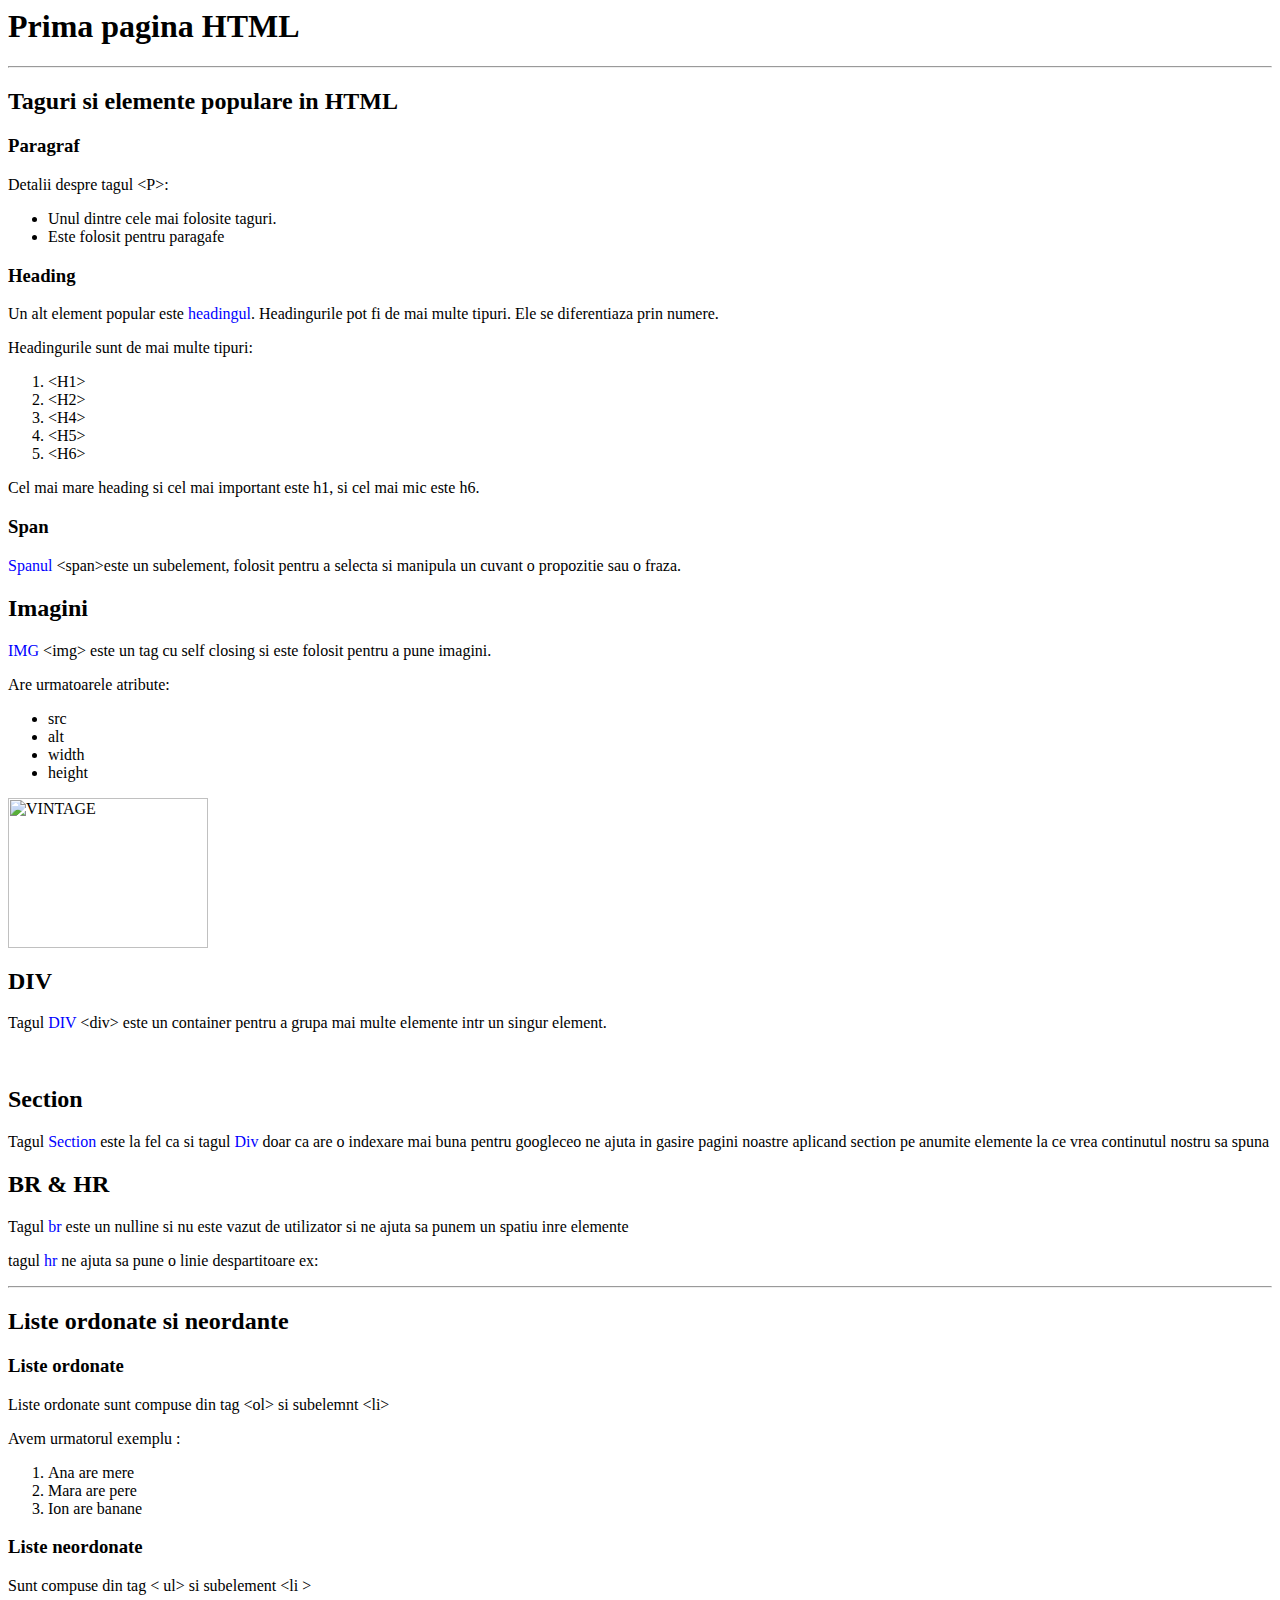
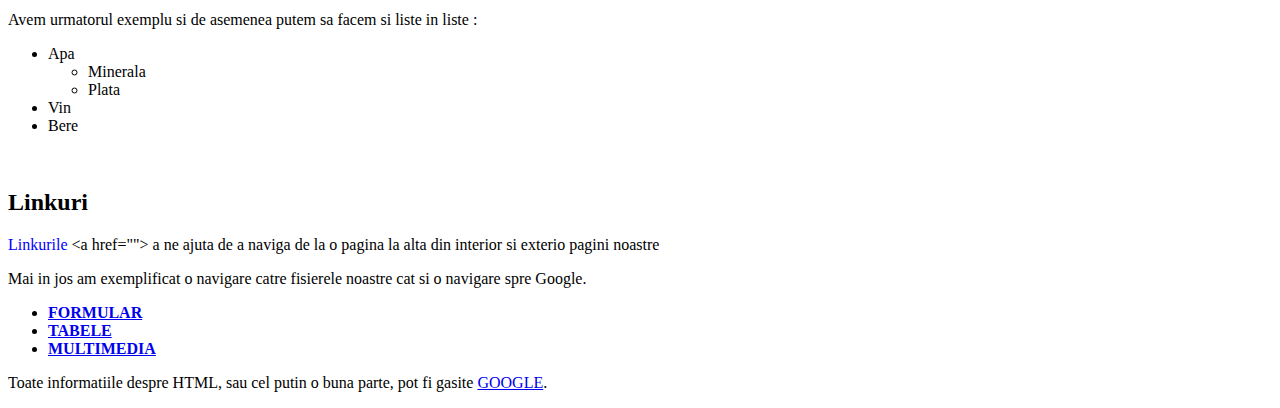
==== index.html @ bd430360 "Project" ====
<html>
  <!-- Informatii despre elementele html invatate, pe scurt aici despre elementele invatate in prima sesiune in principiu -->
  <head>
    <title>Despre html</title>
  </head>
  <body>
    <h1>Prima pagina HTML</h1>
    <hr />
    <div>
      <h2>Taguri si elemente populare in HTML</h2>
      <section>
        <h3>Paragraf</h3>
        <p>Detalii despre tagul &lt;P&gt;:</p>
        <ul>
          <li>Unul dintre cele mai folosite taguri.</li>
          <li>Este folosit pentru paragafe</li>
        </ul>
      </section>
    </div>
    <div>
      <section>
        <h3>Heading</h3>
        <p>
          Un alt element popular este
          <span style="color: blue">headingul</span>. Headingurile pot fi de mai
          multe tipuri. Ele se diferentiaza prin numere.
        </p>
      </section>
      <p>Headingurile sunt de mai multe tipuri:</p>
      <ol>
        <li>&lt;H1&gt;</li>
        <li>&lt;H2&gt;</li>
        <li>&lt;H4&gt;</li>
        <li>&lt;H5&gt;</li>
        <li>&lt;H6&gt;</li>
      </ol>
      <p>
        Cel mai mare heading si cel mai important este h1, si cel mai mic este
        h6.
      </p>
    </div>
    <div>
      <section>
        <h3>Span</h3>
        <p>
          <span style="color: blue">Spanul </span> &lt;span&gt;este un
          subelement, folosit pentru a selecta si manipula un cuvant o
          propozitie sau o fraza.
        </p>
      </section>
    </div>
    <div>
      <section>
        <h2>Imagini</h2>
        <p>
          <span style="color: blue">IMG </span> &lt;img&gt; este un tag cu self
          closing si este folosit pentru a pune imagini.
        </p>
      </section>
      <p>Are urmatoarele atribute:</p>
      <ul>
        <li>src</li>
        <li>alt</li>
        <li>width</li>
        <li>height</li>
      </ul>
      <img
        src="pagini/img/decor.jpg"
        alt="VINTAGE"
        width="200"
        height="150"
      /><br />
    </div>
    <div>
      <section>
        <h2>DIV</h2>
        <p>
          Tagul <span style="color: blue">DIV </span> &lt;div&gt; este un
          container pentru a grupa mai multe elemente intr un singur element.
        </p>
      </section>
      <br />
      <section>
        <h2>Section</h2>
        <p>
          Tagul <span style="color: blue">Section </span> este la fel ca si
          tagul <span style="color: blue">Div </span> doar ca are o indexare mai
          buna pentru googleceo ne ajuta in gasire pagini noastre aplicand
          section pe anumite elemente la ce vrea continutul nostru sa spuna
        </p>
      </section>
    </div>
    <div>
      <section>
        <h2>BR & HR</h2>
        <p>
          Tagul <span style="color: blue">br</span> este un nulline si nu este
          vazut de utilizator si ne ajuta sa punem un spatiu inre elemente
        </p>
        <p>
          tagul <span style="color: blue"> hr</span> ne ajuta sa pune o linie
          despartitoare ex:
        </p>
        <hr />
      </section>
    </div>
    <div>
      <section>
        <h2>Liste ordonate si neordante</h2>
      </section>
      <h3>Liste ordonate</h3>
      <p>
        Liste ordonate sunt compuse din tag &lt;ol&gt; si subelemnt &lt;li&gt;
      </p>
      <p>Avem urmatorul exemplu :</p>
      <ol>
        <li>Ana are mere</li>
        <li>Mara are pere</li>
        <li>Ion are banane</li>
      </ol>
      <h3>Liste neordonate</h3>
      <p>Sunt compuse din tag &lt; ul&gt; si subelement &lt;li &gt;</p>
      <p>
        Avem urmatorul exemplu si de asemenea putem sa facem si liste in liste :
      </p>
      <ul>
        <li>Apa</li>
        <ul>
          <li>Minerala</li>
          <li>Plata</li>
        </ul>
        <li>Vin</li>
        <li>Bere</li>
      </ul>
      <br />
    </div>
    <div>
      <section><h2>Linkuri</h2></section>
      <p>
        <span style="color: blue">Linkurile</span> &lt;a href=""&gt; a ne ajuta
        de a naviga de la o pagina la alta din interior si exterio pagini
        noastre
      </p>
      <p>
        Mai in jos am exemplificat o navigare catre fisierele noastre cat si o
        navigare spre Google.
      </p>
      <ul>
        <li>
          <a href="pagini/formular.html"> <strong>FORMULAR</strong></a>
        </li>
        <li>
          <a href="pagini/tabele.html"><strong>TABELE</strong></a>
        </li>
        <li>
          <a href="pagini/multimedia.html"><strong> MULTIMEDIA</strong></a>
        </li>
      </ul>
    </div>

    <p>
      Toate informatiile despre HTML, sau cel putin o buna parte, pot fi gasite
      <a href="https://www.google.com/">GOOGLE</a>.
    </p>
  </body>
</html>
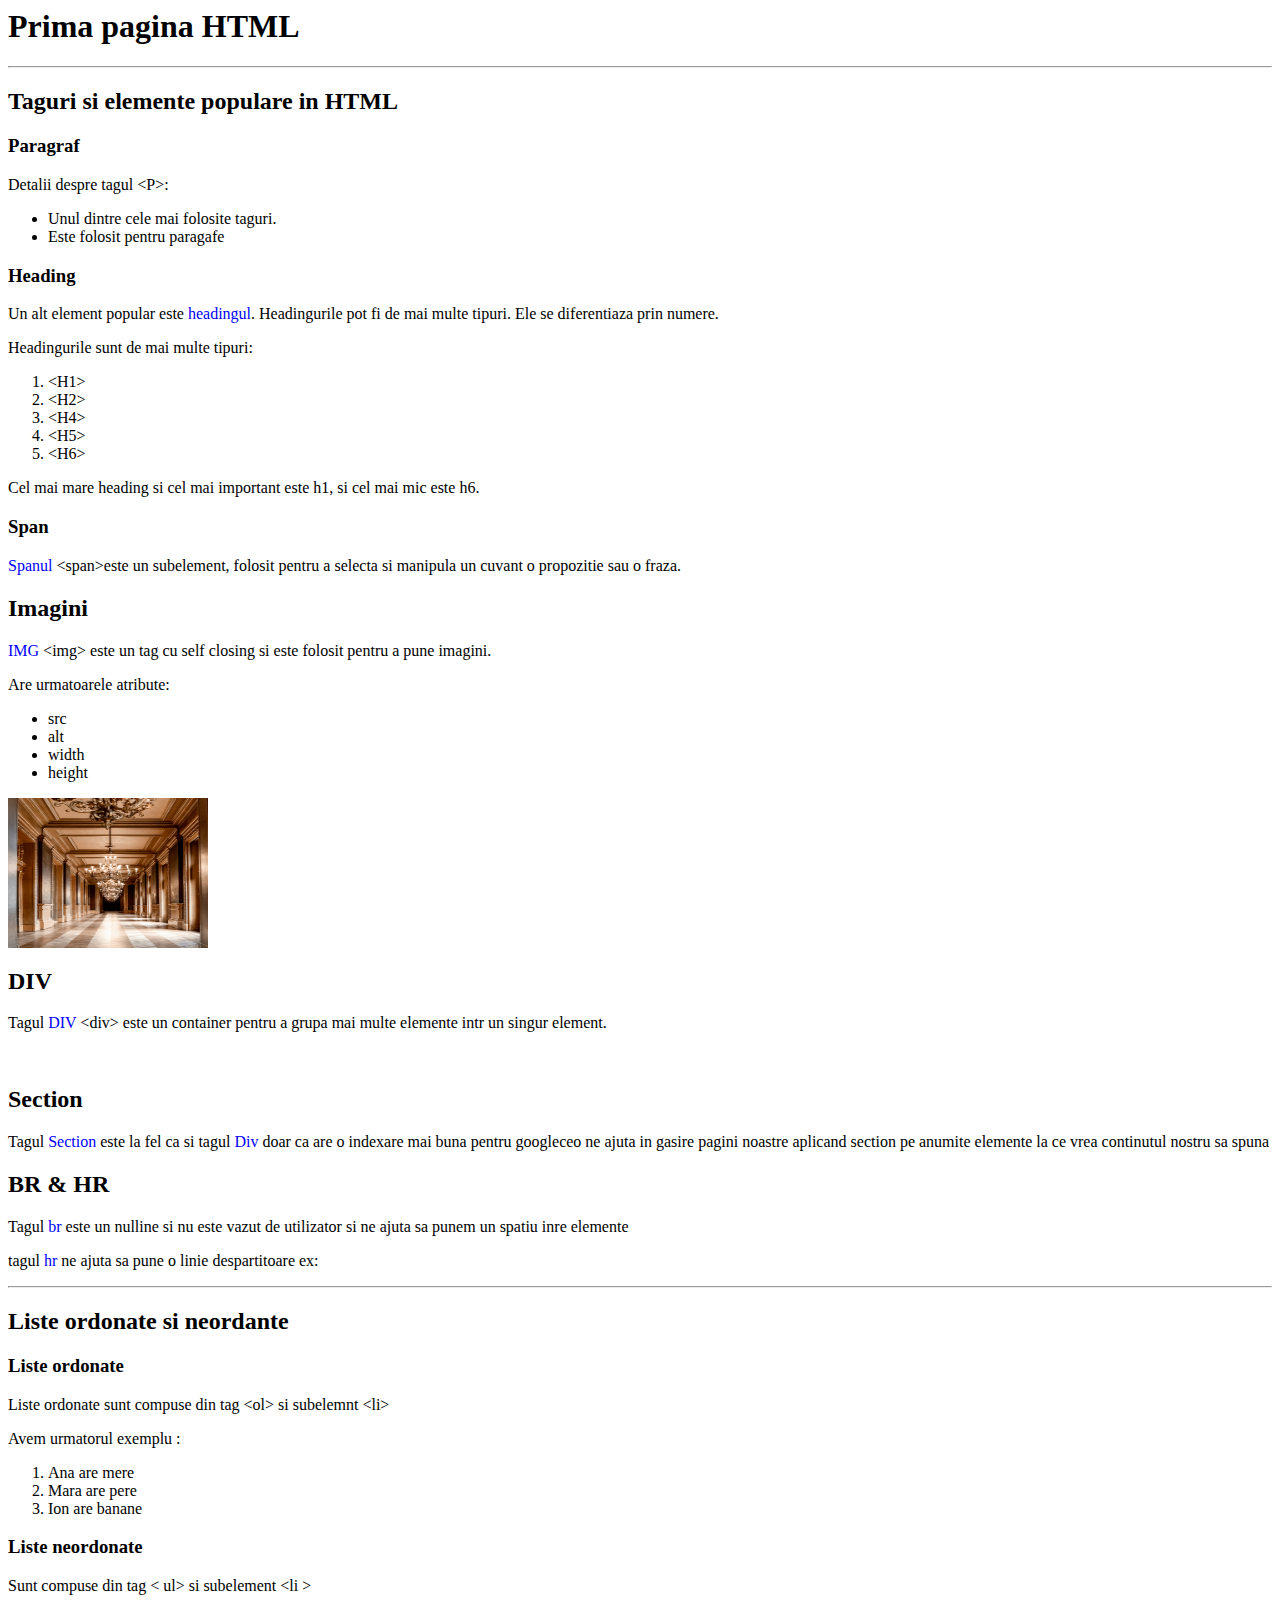
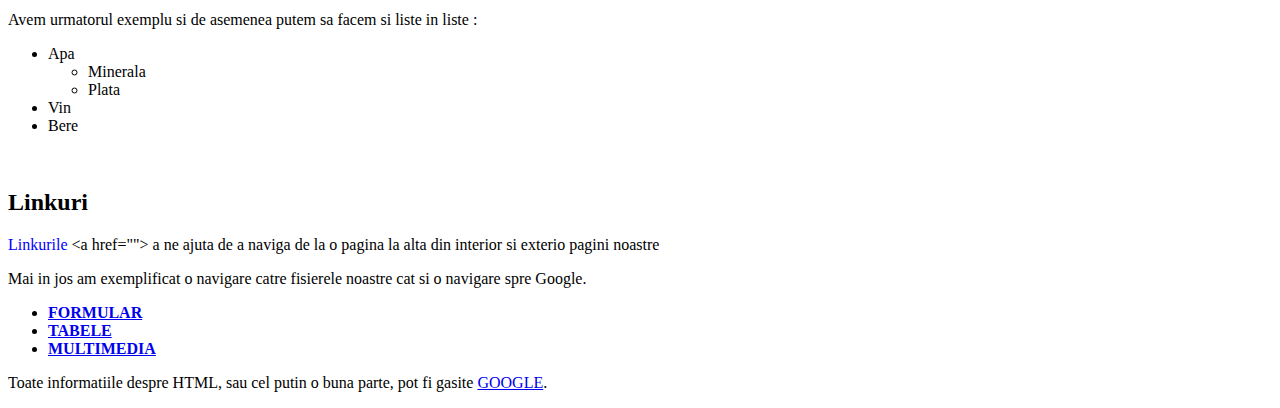
==== commit 41901d97: "imag" ====
--- a/index.html
+++ b/index.html
@@ -64,12 +64,7 @@
         <li>width</li>
         <li>height</li>
       </ul>
-      <img
-        src="pagini/img/decor.jpg"
-        alt="VINTAGE"
-        width="200"
-        height="150"
-      /><br />
+      <img src="./img/decor.jpg" alt="VINTAGE" width="200" height="150" /><br />
     </div>
     <div>
       <section>
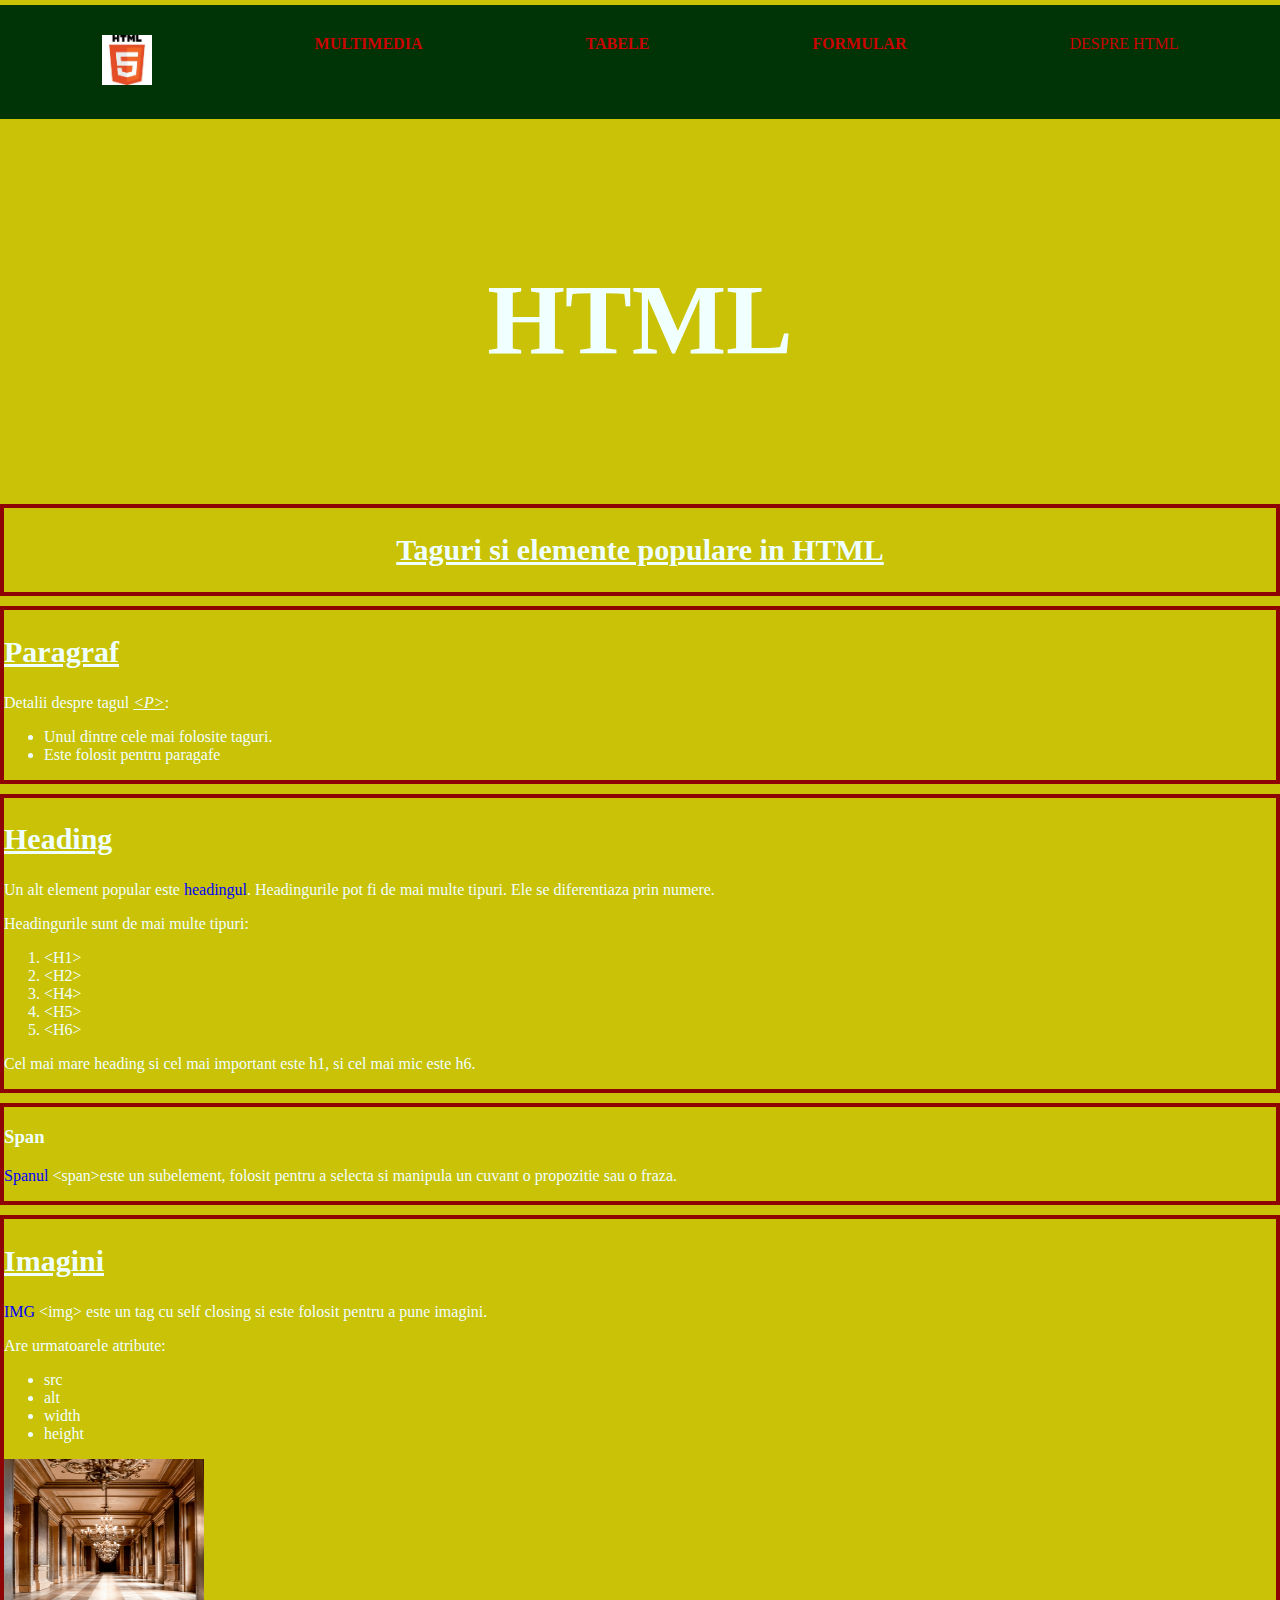
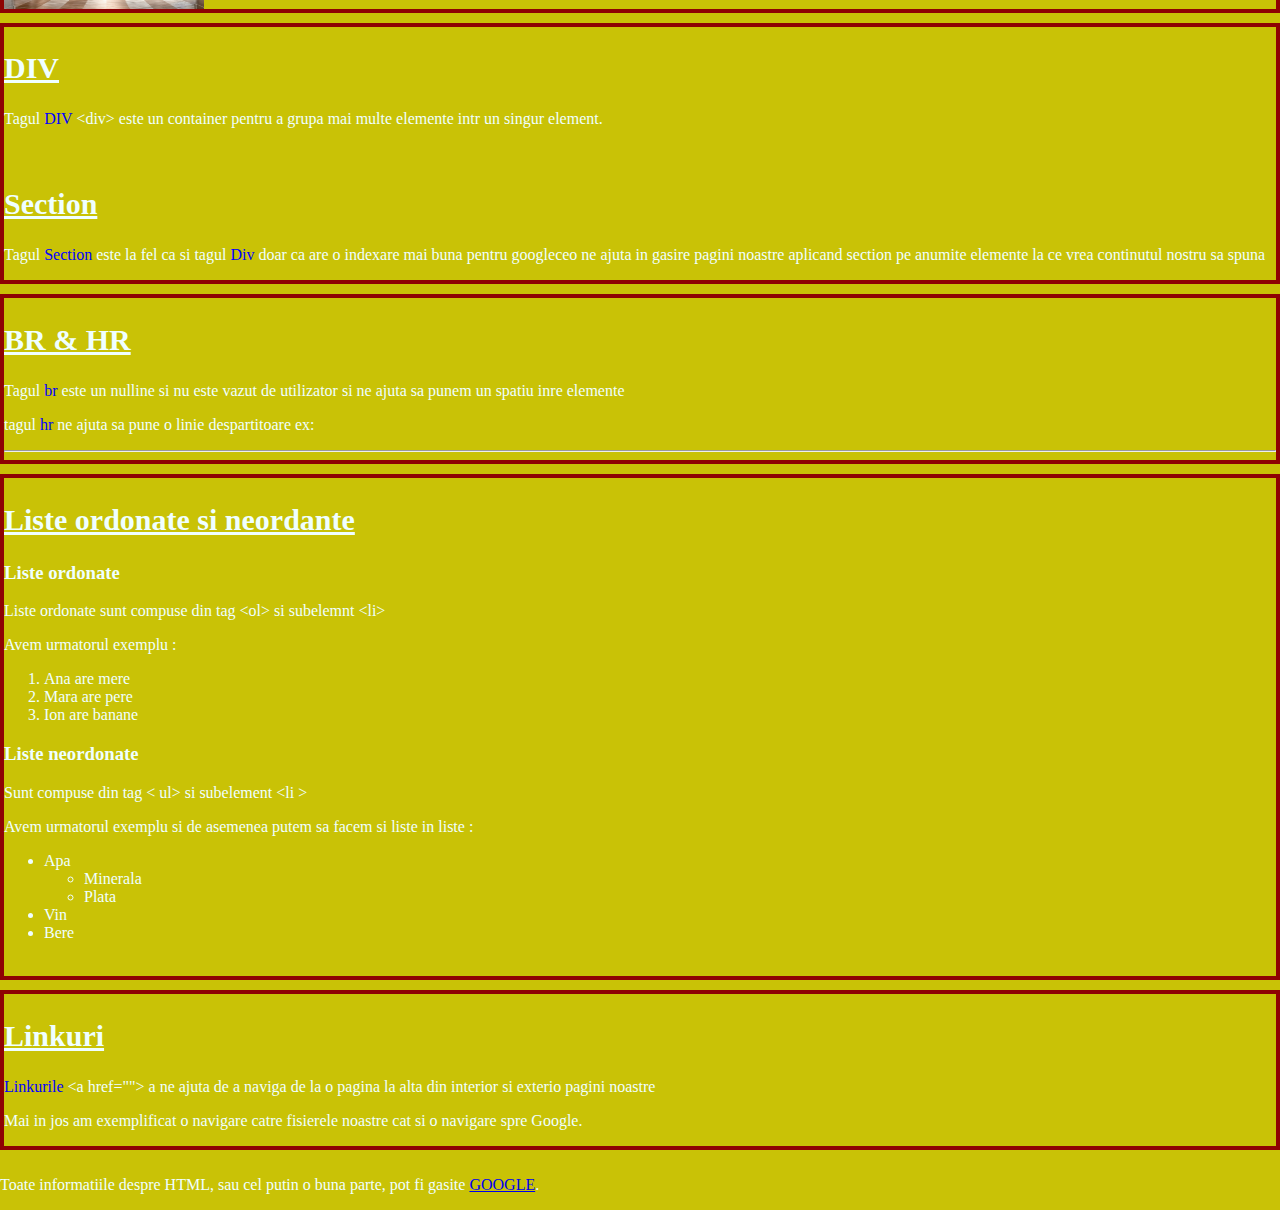
==== commit dc568e94: "remove" ====
--- a/index.html
+++ b/index.html
@@ -1,161 +1,193 @@
 <html>
-  <!-- Informatii despre elementele html invatate, pe scurt aici despre elementele invatate in prima sesiune in principiu -->
   <head>
     <title>Despre html</title>
+    <link rel="stylesheet" href="css.css" />
+    <meta name="viewport" content="width=device-width, initial-scale=1.0" />
   </head>
   <body>
-    <h1>Prima pagina HTML</h1>
-    <hr />
-    <div>
-      <h2>Taguri si elemente populare in HTML</h2>
-      <section>
-        <h3>Paragraf</h3>
-        <p>Detalii despre tagul &lt;P&gt;:</p>
+    <div class="container">
+      <div class="navigation">
         <ul>
-          <li>Unul dintre cele mai folosite taguri.</li>
-          <li>Este folosit pentru paragafe</li>
+          <li>
+            <a href="https://ro.wikipedia.org/wiki/HyperText_Markup_Language"
+              >DESPRE HTML</a
+            >
+          </li>
+          <li>
+            <a href="formular.html"> <strong>FORMULAR</strong></a>
+          </li>
+
+          <li>
+            <a href="tabele.html"><strong>TABELE</strong></a>
+          </li>
+
+          <li>
+            <a href="multimedia.html"><strong> MULTIMEDIA</strong></a>
+          </li>
+          <li><img src="img/images.jpeg" alt="HTML" width="50" /></li>
         </ul>
-      </section>
+      </div>
+      <div>
+        <section>
+          <h1>HTML</h1>
+        </section>
+      </div>
+      <div class="border center">
+        <section>
+          <h2>Taguri si elemente populare in HTML</h2>
+        </section>
+      </div>
+      <div class="border">
+        <section>
+          <h2>Paragraf</h2>
+          <p>
+            Detalii despre tagul
+            <span style="text-decoration: underline; font-style: italic"
+              >&lt;P&gt;</span
+            >:
+          </p>
+          <ul>
+            <li>Unul dintre cele mai folosite taguri.</li>
+            <li>Este folosit pentru paragafe</li>
+          </ul>
+        </section>
+      </div>
+      <div class="border">
+        <section>
+          <h2>Heading</h2>
+          <p>
+            Un alt element popular este
+            <span style="color: blue">headingul</span>. Headingurile pot fi de
+            mai multe tipuri. Ele se diferentiaza prin numere.
+          </p>
+        </section>
+        <p>Headingurile sunt de mai multe tipuri:</p>
+        <ol>
+          <li>&lt;H1&gt;</li>
+          <li>&lt;H2&gt;</li>
+          <li>&lt;H4&gt;</li>
+          <li>&lt;H5&gt;</li>
+          <li>&lt;H6&gt;</li>
+        </ol>
+        <p>
+          Cel mai mare heading si cel mai important este h1, si cel mai mic este
+          h6.
+        </p>
+      </div>
+      <div class="border">
+        <section>
+          <h3>Span</h3>
+          <p>
+            <span style="color: blue">Spanul </span> &lt;span&gt;este un
+            subelement, folosit pentru a selecta si manipula un cuvant o
+            propozitie sau o fraza.
+          </p>
+        </section>
+      </div>
+      <div class="border">
+        <section>
+          <h2>Imagini</h2>
+          <p>
+            <span style="color: blue">IMG </span> &lt;img&gt; este un tag cu
+            self closing si este folosit pentru a pune imagini.
+          </p>
+        </section>
+        <p>Are urmatoarele atribute:</p>
+        <ul>
+          <li>src</li>
+          <li>alt</li>
+          <li>width</li>
+          <li>height</li>
+        </ul>
+        <img src="img/decor.jpg" alt="VINTAGE" width="200" height="150" /><br />
+      </div>
+      <div class="border">
+        <section>
+          <h2>DIV</h2>
+          <p>
+            Tagul <span style="color: blue">DIV </span> &lt;div&gt; este un
+            container pentru a grupa mai multe elemente intr un singur element.
+          </p>
+        </section>
+        <br />
+        <section>
+          <h2>Section</h2>
+          <p>
+            Tagul <span style="color: blue">Section </span> este la fel ca si
+            tagul <span style="color: blue">Div </span> doar ca are o indexare
+            mai buna pentru googleceo ne ajuta in gasire pagini noastre aplicand
+            section pe anumite elemente la ce vrea continutul nostru sa spuna
+          </p>
+        </section>
+      </div>
+      <div class="border">
+        <section>
+          <h2>BR & HR</h2>
+          <p>
+            Tagul <span style="color: blue">br</span> este un nulline si nu este
+            vazut de utilizator si ne ajuta sa punem un spatiu inre elemente
+          </p>
+          <p>
+            tagul <span style="color: blue"> hr</span> ne ajuta sa pune o linie
+            despartitoare ex:
+          </p>
+          <hr />
+        </section>
+      </div>
+      <div class="border">
+        <section>
+          <h2>Liste ordonate si neordante</h2>
+
+          <h3>Liste ordonate</h3>
+          <p>
+            Liste ordonate sunt compuse din tag &lt;ol&gt; si subelemnt
+            &lt;li&gt;
+          </p>
+          <p>Avem urmatorul exemplu :</p>
+          <ol>
+            <li>Ana are mere</li>
+            <li>Mara are pere</li>
+            <li>Ion are banane</li>
+          </ol>
+          <h3>Liste neordonate</h3>
+          <p>Sunt compuse din tag &lt; ul&gt; si subelement &lt;li &gt;</p>
+          <p>
+            Avem urmatorul exemplu si de asemenea putem sa facem si liste in
+            liste :
+          </p>
+          <ul>
+            <li>Apa</li>
+            <ul>
+              <li>Minerala</li>
+              <li>Plata</li>
+            </ul>
+            <li>Vin</li>
+            <li>Bere</li>
+          </ul>
+          <br />
+        </section>
+      </div>
+      <div class="border">
+        <section>
+          <h2>Linkuri</h2>
+          <p>
+            <span style="color: blue">Linkurile</span> &lt;a href=""&gt; a ne
+            ajuta de a naviga de la o pagina la alta din interior si exterio
+            pagini noastre
+          </p>
+          <p>
+            Mai in jos am exemplificat o navigare catre fisierele noastre cat si
+            o navigare spre Google.
+          </p>
+        </section>
+      </div>
+      <div>
+        <p>
+          Toate informatiile despre HTML, sau cel putin o buna parte, pot fi
+          gasite
+          <a href="https://www.google.com/">GOOGLE</a>.
+        </p>
+      </div>
     </div>
-    <div>
-      <section>
-        <h3>Heading</h3>
-        <p>
-          Un alt element popular este
-          <span style="color: blue">headingul</span>. Headingurile pot fi de mai
-          multe tipuri. Ele se diferentiaza prin numere.
-        </p>
-      </section>
-      <p>Headingurile sunt de mai multe tipuri:</p>
-      <ol>
-        <li>&lt;H1&gt;</li>
-        <li>&lt;H2&gt;</li>
-        <li>&lt;H4&gt;</li>
-        <li>&lt;H5&gt;</li>
-        <li>&lt;H6&gt;</li>
-      </ol>
-      <p>
-        Cel mai mare heading si cel mai important este h1, si cel mai mic este
-        h6.
-      </p>
-    </div>
-    <div>
-      <section>
-        <h3>Span</h3>
-        <p>
-          <span style="color: blue">Spanul </span> &lt;span&gt;este un
-          subelement, folosit pentru a selecta si manipula un cuvant o
-          propozitie sau o fraza.
-        </p>
-      </section>
-    </div>
-    <div>
-      <section>
-        <h2>Imagini</h2>
-        <p>
-          <span style="color: blue">IMG </span> &lt;img&gt; este un tag cu self
-          closing si este folosit pentru a pune imagini.
-        </p>
-      </section>
-      <p>Are urmatoarele atribute:</p>
-      <ul>
-        <li>src</li>
-        <li>alt</li>
-        <li>width</li>
-        <li>height</li>
-      </ul>
-      <img src="./img/decor.jpg" alt="VINTAGE" width="200" height="150" /><br />
-    </div>
-    <div>
-      <section>
-        <h2>DIV</h2>
-        <p>
-          Tagul <span style="color: blue">DIV </span> &lt;div&gt; este un
-          container pentru a grupa mai multe elemente intr un singur element.
-        </p>
-      </section>
-      <br />
-      <section>
-        <h2>Section</h2>
-        <p>
-          Tagul <span style="color: blue">Section </span> este la fel ca si
-          tagul <span style="color: blue">Div </span> doar ca are o indexare mai
-          buna pentru googleceo ne ajuta in gasire pagini noastre aplicand
-          section pe anumite elemente la ce vrea continutul nostru sa spuna
-        </p>
-      </section>
-    </div>
-    <div>
-      <section>
-        <h2>BR & HR</h2>
-        <p>
-          Tagul <span style="color: blue">br</span> este un nulline si nu este
-          vazut de utilizator si ne ajuta sa punem un spatiu inre elemente
-        </p>
-        <p>
-          tagul <span style="color: blue"> hr</span> ne ajuta sa pune o linie
-          despartitoare ex:
-        </p>
-        <hr />
-      </section>
-    </div>
-    <div>
-      <section>
-        <h2>Liste ordonate si neordante</h2>
-      </section>
-      <h3>Liste ordonate</h3>
-      <p>
-        Liste ordonate sunt compuse din tag &lt;ol&gt; si subelemnt &lt;li&gt;
-      </p>
-      <p>Avem urmatorul exemplu :</p>
-      <ol>
-        <li>Ana are mere</li>
-        <li>Mara are pere</li>
-        <li>Ion are banane</li>
-      </ol>
-      <h3>Liste neordonate</h3>
-      <p>Sunt compuse din tag &lt; ul&gt; si subelement &lt;li &gt;</p>
-      <p>
-        Avem urmatorul exemplu si de asemenea putem sa facem si liste in liste :
-      </p>
-      <ul>
-        <li>Apa</li>
-        <ul>
-          <li>Minerala</li>
-          <li>Plata</li>
-        </ul>
-        <li>Vin</li>
-        <li>Bere</li>
-      </ul>
-      <br />
-    </div>
-    <div>
-      <section><h2>Linkuri</h2></section>
-      <p>
-        <span style="color: blue">Linkurile</span> &lt;a href=""&gt; a ne ajuta
-        de a naviga de la o pagina la alta din interior si exterio pagini
-        noastre
-      </p>
-      <p>
-        Mai in jos am exemplificat o navigare catre fisierele noastre cat si o
-        navigare spre Google.
-      </p>
-      <ul>
-        <li>
-          <a href="pagini/formular.html"> <strong>FORMULAR</strong></a>
-        </li>
-        <li>
-          <a href="pagini/tabele.html"><strong>TABELE</strong></a>
-        </li>
-        <li>
-          <a href="pagini/multimedia.html"><strong> MULTIMEDIA</strong></a>
-        </li>
-      </ul>
-    </div>
-
-    <p>
-      Toate informatiile despre HTML, sau cel putin o buna parte, pot fi gasite
-      <a href="https://www.google.com/">GOOGLE</a>.
-    </p>
   </body>
 </html>
--- a/css.css
+++ b/css.css
@@ -0,0 +1,86 @@
+html {
+  background-color: rgb(201, 194, 6);
+  color: azure;
+  width: 100%;
+  height: 200px;
+}
+body {
+  margin: 0;
+  padding: 0px;
+}
+.container {
+  display: flex;
+  flex-direction: column;
+  flex-wrap: wrap;
+  gap: 10px;
+}
+.navigation {
+  position: sticky;
+  top: 0px;
+  z-index: 1;
+}
+.navigation ul {
+  list-style: none;
+  display: flex;
+  flex-direction: row-reverse;
+  flex-wrap: wrap;
+  justify-content: space-around;
+  text-decoration: none;
+  margin-top: 5px;
+
+  background-color: #003406;
+  padding: 30px 20;
+}
+.navigation a {
+  text-decoration: none;
+  color: rgb(203, 3, 3);
+}
+.navigation :hover {
+  color: rgb(233, 237, 239);
+  cursor: pointer;
+}
+.border {
+  border: 4px solid rgb(142, 3, 3);
+}
+h1 {
+  text-align: center;
+  padding: 50;
+  font-size: 100px;
+}
+h2 {
+  text-decoration: underline;
+  font-size: 30px;
+  font-family: Cambria, Cochin, Georgia, Times, "Times New Roman", serif;
+}
+.center {
+  text-align: center;
+}
+.formular {
+  display: flex;
+  flex-wrap: wrap;
+  flex-direction: column;
+}
+.font {
+  display: flex;
+  flex-direction: column;
+  flex-wrap: wrap;
+  font-size: 30px;
+  gap: 10px;
+  justify-content: space-around;
+  align-content: center;
+  border: solid cornsilk;
+}
+.green-button {
+  padding: 10px;
+  border: none;
+  border-radius: 10px;
+  background-color: #003406;
+  color: aliceblue;
+}
+
+@media screen and (min-width: 320px) {
+  .html {
+    height: 100px;
+  }
+}
+/*  */
